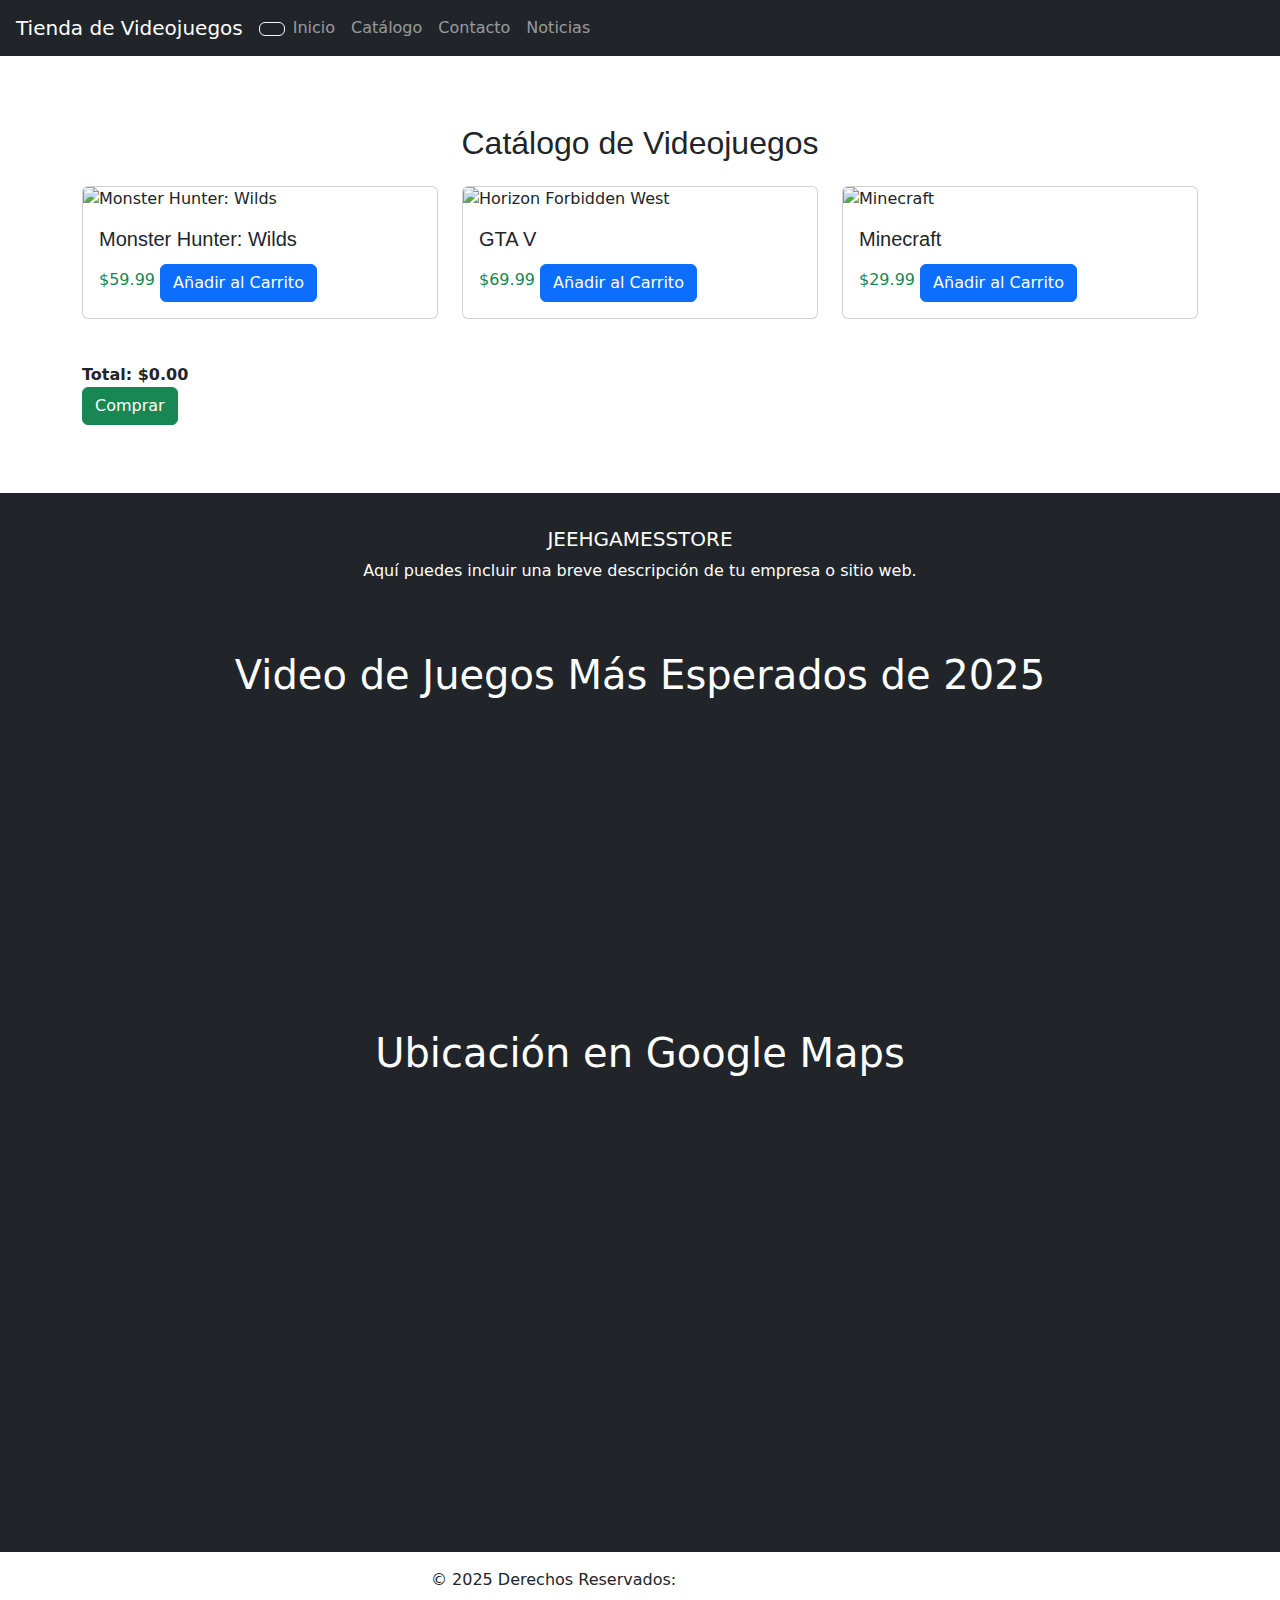
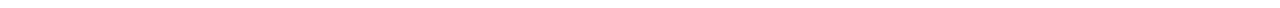
==== catalogo.html @ 18debe24 "Segundo parcial" ====
<!DOCTYPE html>
<html lang="es">
<head>
    <meta charset="UTF-8">
    <meta name="viewport" content="width=device-width, initial-scale=1.0">
    <title>Catálogo de Videojuegos</title>
    <link rel="stylesheet" href="css/styles.css">
    <link rel="stylesheet" href="https://cdn.jsdelivr.net/npm/bootstrap@5.3.0/dist/css/bootstrap.min.css">
     <!-- mas icono -->
     <link rel="icon" href="https://cdn-icons-png.flaticon.com/512/330/330942.png" type="image/png">
</head>
<body>
    <header class="navbar navbar-expand-lg navbar-dark bg-dark px-3">
        <a class="navbar-brand" href="#">Tienda de Videojuegos</a>
        <div class="ms-auto"> <!-- Clase para mover el botón a la derecha -->
            <button class="btn btn-outline-light" id="toggle-dark-mode">
                <i class="bi bi-moon"></i> <!-- Icono de Bootstrap para el modo oscuro -->
            </button>
        </div>
        <div class="collapse navbar-collapse" id="navbarNav">
            <ul class="navbar-nav me-auto">
                <li class="nav-item"><a class="nav-link" href="index.html">Inicio</a></li>
                <li class="nav-item"><a class="nav-link" href="catalogo.html">Catálogo</a></li>
                <li class="nav-item"><a class="nav-link" href="contacto.html">Contacto</a></li>
                <li class="nav-item"><a class="nav-link" href="noticias.html">Noticias</a></li>
            </ul>
        </div>
    </header>


    <div class="container my-5">
        <h2 class="text-center mb-4">Catálogo de Videojuegos</h2>
        <div class="row">
            <div class="col-md-4 mb-4">
                <div class="card game-card">
                    <img src="https://static1.srcdn.com/wordpress/wp-content/uploads/2025/02/key-art-from-monster-hunter-wilds-shows-a-player-character-riding-a-seikret-looking-out-at-a-vast-landscape.jpg" class="card-img-top" alt="Monster Hunter: Wilds">
                    <div class="card-body">
                        <h5 class="card-title">Monster Hunter: Wilds</h5>
                        <div class="price">
                            <span class="text-success">$59.99</span>
                            <button class="btn btn-primary add-to-cart" onclick="addToCart(59.99)">Añadir al Carrito</button>
                        </div>
                    </div>
                </div>
            </div>
            <div class="col-md-4 mb-4">
                <div class="card game-card">
                    <img src="https://image.api.playstation.com/vulcan/ap/rnd/202203/0302/bZ1JTRXzoyl3hkcsloKcCgdB.jpg" class="card-img-top" alt="Horizon Forbidden West">
                    <div class="card-body">
                        <h5 class="card-title">GTA V</h5>
                        <div class="price">
                            <span class="text-success">$69.99</span>
                            <button class="btn btn-primary add-to-cart" onclick="addToCart(69.99)">Añadir al Carrito</button>
                        </div>
                    </div>
                </div>
            </div>
            <div class="col-md-4 mb-4">
                <div class="card game-card">
                    <img src="https://www.minecraft.net/content/dam/minecraftnet/games/minecraft/key-art/Vanilla-PMP_Collection-Carousel-0_Buzzy-Bees_1280x768.jpg" class="card-img-top" alt="Minecraft">
                    <div class="card-body">
                        <h5 class="card-title">Minecraft</h5>
                        <div class="price">
                            <span class="text-success">$29.99</span>
                            <button class="btn btn-primary add-to-cart" onclick="addToCart(29.99)">Añadir al Carrito</button>
                        </div>
                    </div>
                </div>
            </div>
        </div>
        <div class="total" id="total-amount">Total: $0.00</div>
        <button class="btn btn-success buy-button" id="buy-button" onclick="buy()">Comprar</button>
    </div>


      <footer class="bg-dark text-white text-center">
        <div class="container p-4">
            <h5 class="text-uppercase">jeehgamesstore</h5>
            <p>Aquí puedes incluir una breve descripción de tu empresa o sitio web.</p>
            <div class="social-icons">
                <a href="https://www.instagram.com/jeehgamesstore/" class="text-white">
                    <i class="fab fa-instagram fa-5x"></i> <!-- Aumenta el tamaño del ícono -->
                </a>
            </div>
        </div>
    <div>
        <h1>Video de Juegos Más Esperados de 2025</h1>
        <iframe width="560" height="315" src="https://www.youtube.com/embed/ID_DEL_VIDEO" frameborder="0" allow="accelerometer; autoplay; clipboard-write; encrypted-media; gyroscope; picture-in-picture" allowfullscreen></iframe>
    
        <h1>Ubicación en Google Maps</h1>
        <iframe src="https://www.google.com/maps/embed?pb=!1m18!1m12!1m3!1d3783.975044214292!2d-69.9772419247631!3d18.515123370787824!2m3!1f0!2f0!3f0!3m2!1i1024!2i768!4f13.1!3m3!1m2!1s0x8eaf889f8596bd3f%3A0x5f2a4b69e3b4f7ea!2sJeeh%20Games%20Store!5e0!3m2!1ses!2sdo!4v1710202212345" 
    width="600" 
    height="450" 
    style="border:0;" 
    allowfullscreen="" 
    loading="lazy">
</iframe>

    </div>

    </footer>
    
        <div class="text-center p-3" style="background-color: rgba(255, 255, 255, 0.2);">
            © 2025 Derechos Reservados:
            <a class="text-white" href="#">jeehgamesstore.com</a>
        </div>
    </footer>
    <script src="js/script.js"></script>
    <script src="https://cdn.jsdelivr.net/npm/bootstrap@5.3.0/dist/js/bootstrap.bundle.min.js"></script>
</body>
</html>
---- css/styles.css ----
/* Estilos generales */
body {
    font-family: 'Arial', sans-serif; /* Fuente por defecto */
}
h2 {
    font-family: 'Big Shoulders Display', sans-serif; /* Aplicar la fuente Big Shoulders a los encabezados */
}
.card-title {
    font-family: 'Big Shoulders Display', sans-serif; /* Aplicar la fuente Big Shoulders a los títulos de las tarjetas */
}


body {
    font-family: 'Arial', sans-serif; /* Fuente por defecto */
    background-color: #f8f9fa; /* Color de fondo claro */
    color: #212529; /* Color de texto oscuro */
    transition: background-color 0.3s, color 0.3s; /* Transición suave para el modo oscuro */
}

h2 {
    font-family: 'Big Shoulders Display', sans-serif; /* Fuente para encabezados */
}

.card-title {
    font-family: 'Big Shoulders Display', sans-serif; /* Fuente para títulos de tarjetas */
}

/* Estilos para el modo oscuro */
body.dark-mode {
    background-color: #343a40; /* Color de fondo oscuro */
    color: #f8f9fa; /* Color de texto claro */
}

.navbar {
    transition: background-color 0.3s; /* Transición suave para la barra de navegación */
}

.navbar-dark {
    background-color: #212529; /* Color de fondo de la barra de navegación en modo claro */
}

body.dark-mode .navbar-dark {
    background-color: #495057; /* Color de fondo de la barra de navegación en modo oscuro */
}

.nav-link {
    color: #f8f9fa; /* Color de texto de los enlaces */
}

body.dark-mode .nav-link {
    color: #adb5bd; /* Color de texto de los enlaces en modo oscuro */
}

.carousel-caption h5 {
    font-family: 'Big Shoulders Display', sans-serif; /* Fuente para títulos del carrusel */
    font-size: 1.5rem; /* Tamaño de fuente para títulos */
}

.carousel-caption p {
    font-family: 'Arial', sans-serif; /* Fuente para descripciones del carrusel */
    font-size: 1rem; /* Tamaño de fuente para descripciones */
}

/* Estilos para botones */
.btn {
    transition: background-color 0.3s, color 0.3s; /* Transición suave para botones */
}

body.dark-mode .btn {
    background-color: #495057; /* Color de fondo de botones en modo oscuro */
    color: #f8f9fa; /* Color de texto de botones en modo oscuro */
}

body.dark-mode .btn:hover {
    background-color: #6c757d; /* Color de fondo de botones al pasar el mouse en modo oscuro */
}

/* Estilos para el contenedor principal */
#principal {
    padding: 20px;
}

/* Estilos para el pie de página */
footer {
    background-color: #212529; /* Color de fondo del pie de página */
    color: #f8f9fa; /* Color de texto del pie de página */
    text-align: center;
    padding: 10px 0;
    position: relative;
    bottom: 0;
    width: 100%;
}

/* carrucel con html2 */
.carousel-caption h5 {
    font-family: 'Big Shoulders Display', sans-serif; /* Aplicar la fuente Big Shoulders a los títulos del carrusel */
    font-size: 1.5rem; /* Ajusta el tamaño de la fuente según sea necesario */
}

.carousel-caption p {
    font-family: 'Arial', sans-serif; /* Puedes mantener la fuente por defecto o cambiarla */
    font-size: 1rem; /* Ajusta el tamaño de la fuente según sea necesario */
}

.container {
    padding: 20px;
}

.img-fluid {
    border-radius: 10px; /* Rounded corners */
    margin-bottom: 15px; /* Space below each image */
}

.album-image {
    width: 100%; /* Asegura que la imagen ocupe el 100% del ancho de la columna */
    height: 200px; /* Establece una altura fija para todas las imágenes */
    object-fit: cover; /* Asegura que la imagen mantenga su proporción y se recorte si es necesario */
    border-radius: 10px; /* Bordes redondeados */
    margin-bottom: 15px; /* Espaciado inferior */
}

/* icono de las redes */
.social-icons {
    margin-top: 20px; /* Espacio superior para separar el ícono del texto */
}

.social-icons a {
    display: inline-block; /* Asegúrate de que el enlace se comporte como un bloque en línea */
}

.social-icons i {
    transition: transform 0.3s; /* Transición suave para el efecto hover */
}

.social-icons i:hover {
    transform: scale(1.1); /* Aumenta el tamaño del ícono al pasar el mouse */
}

/* Catalogo */

body {
    font-family: 'Arial', sans-serif; /* Fuente por defecto */
}
h2 {
    font-family: 'Big Shoulders Display', sans-serif; /* Aplicar la fuente Big Shoulders a los encabezados */
}
.card-title {
    font-family: 'Big Shoulders Display', sans-serif; /* Aplicar la fuente Big Shoulders a los títulos de las tarjetas */
}
.price {
    position: relative;
    display: inline-block; /* Asegura que el precio y el botón estén en línea */
}
.add-to-cart {
    display: none; /* Ocultar el botón por defecto */
    margin-top: 5px; /* Espacio entre el precio y el botón */
}
.price:hover .add-to-cart {
    display: block; /* Mostrar el botón al pasar el ratón sobre el precio */
}
.total {
    font-weight: bold;
    margin-top: 20px;
}
.buy-button {
    display: none; /* Ocultar el botón de compra por defecto */
}


/* Estilos generales para la sección de contacto */
#contacto {
    background-color: #f8f9fa; /* Color de fondo claro */
    padding: 40px 0; /* Espaciado superior e inferior */
    border-radius: 8px; /* Bordes redondeados */
    box-shadow: 0 4px 8px rgba(0, 0, 0, 0.1); /* Sombra sutil */
}

#contacto h2 {
    font-family: 'Big Shoulders Display', cursive; /* Fuente personalizada */
    margin-bottom: 20px; /* Espaciado inferior */
}

#contacto p {
    margin-bottom: 30px; /* Espaciado inferior */
}

/* Estilos para el formulario */
.form-label {
    font-weight: bold; /* Negrita para las etiquetas */
}

.btn-primary {
    background-color: #007bff; /* Color de fondo del botón */
    border: none; /* Sin borde */
}

.btn-primary:hover {
    background-color: #0056b3; /* Color de fondo al pasar el mouse */
}

/* Estilos para el modal */
.modal-content {
    border-radius: 8px; /* Bordes redondeados para el modal */
}

.modal-header {
    background-color: #007bff; /* Color de fondo del encabezado del modal */
    color: white; /* Color del texto del encabezado */
}

.modal-footer {
    border-top: none; /* Sin borde superior en el pie del modal */
}

/* Estilos para el checkbox */
.form-check-label a {
    color: #007bff; /* Color del enlace */
    text-decoration: none; /* Sin subrayado */
}

.form-check-label a:hover {
    text-decoration: underline; /* Subrayado al pasar el mouse */
}

/* Estilos para el modo oscuro */
body.dark-mode {
    background-color: #121212; /* Color de fondo oscuro */
    color: #ffffff; /* Color de texto claro */
}

body.dark-mode #contacto {
    background-color: #1e1e1e; /* Fondo oscuro para la sección de contacto */
}

body.dark-mode .modal-content {
    background-color: #2c2c2c; /* Fondo oscuro para el modal */
    color: #ffffff; /* Color de texto claro en el modal */
}

body.dark-mode .modal-header {
    background-color: #007bff; /* Mantener el color del encabezado del modal */
    color: white; /* Color del texto del encabezado */
}

body.dark-mode .btn-primary {
    background-color: #0056b3; /* Color del botón en modo oscuro */
}

body.dark-mode .form-check-label a {
    color: #007bff; /* Color del enlace en modo oscuro */
}
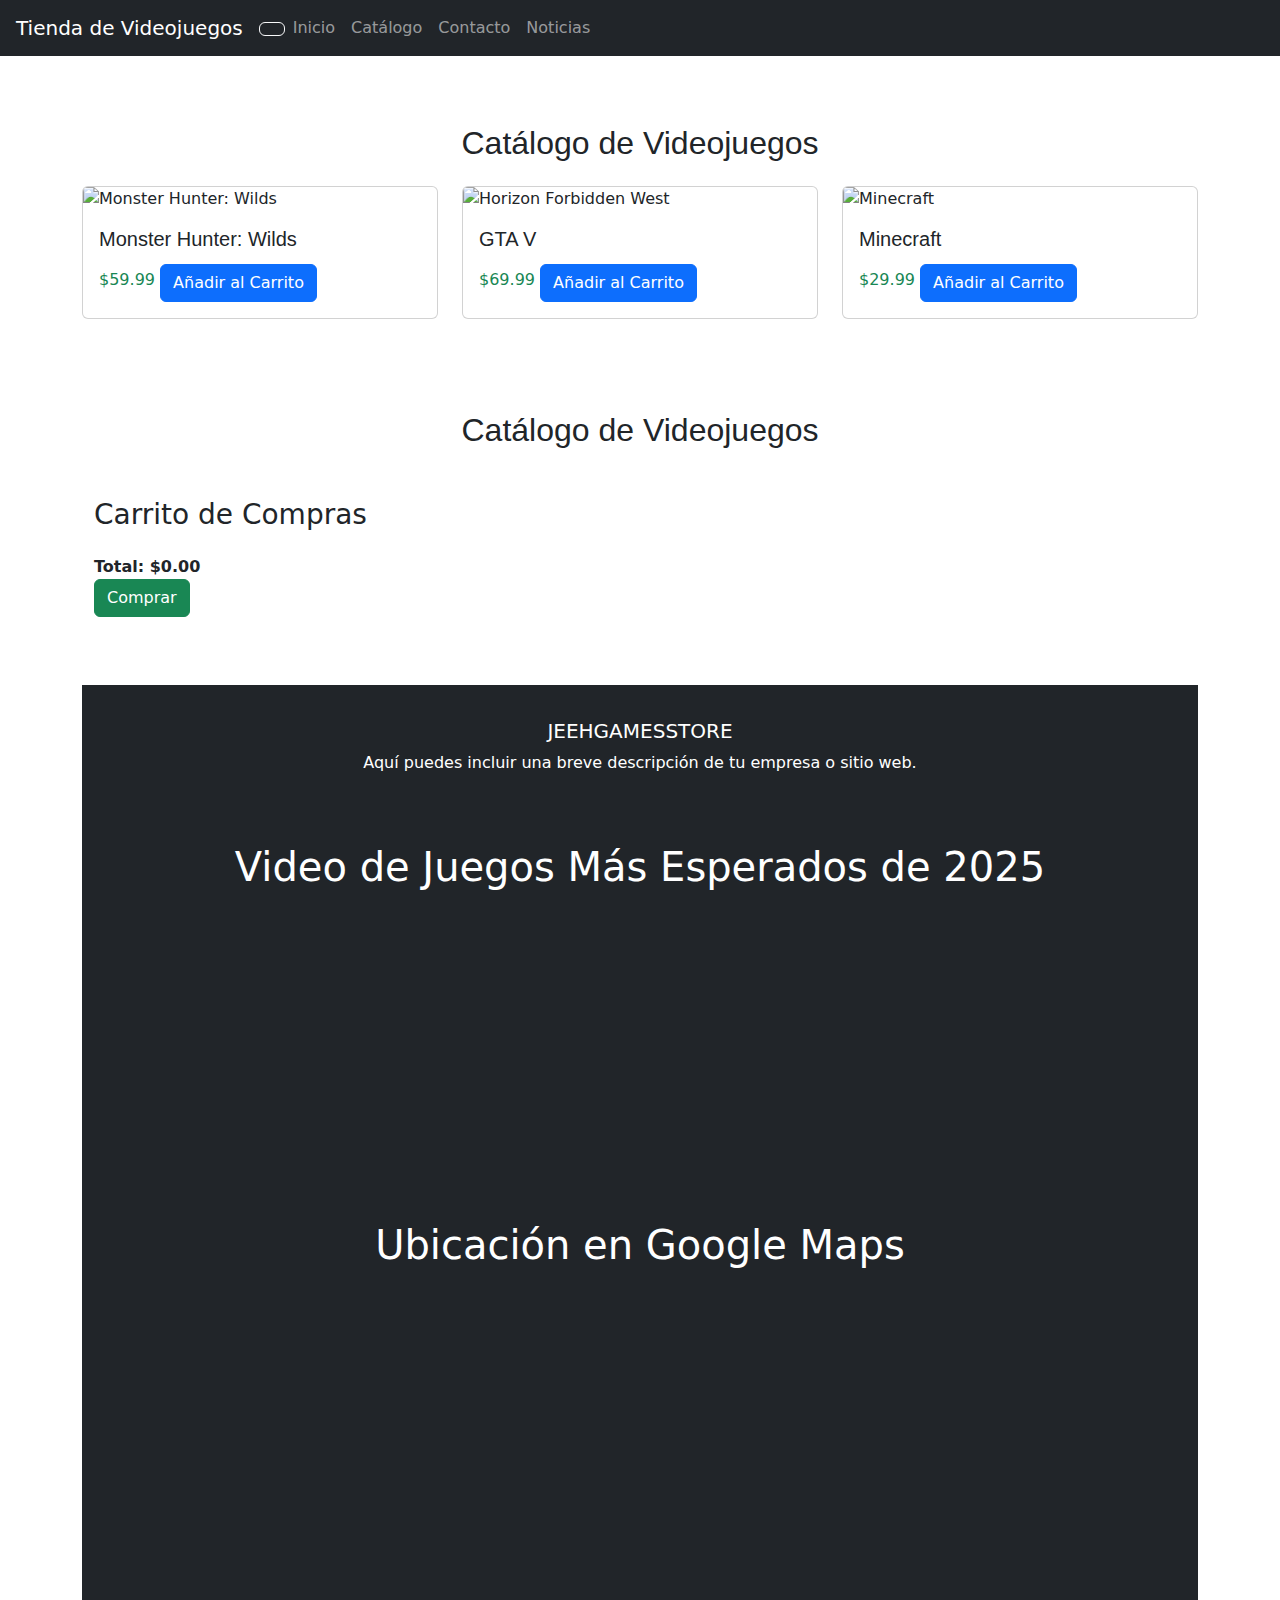
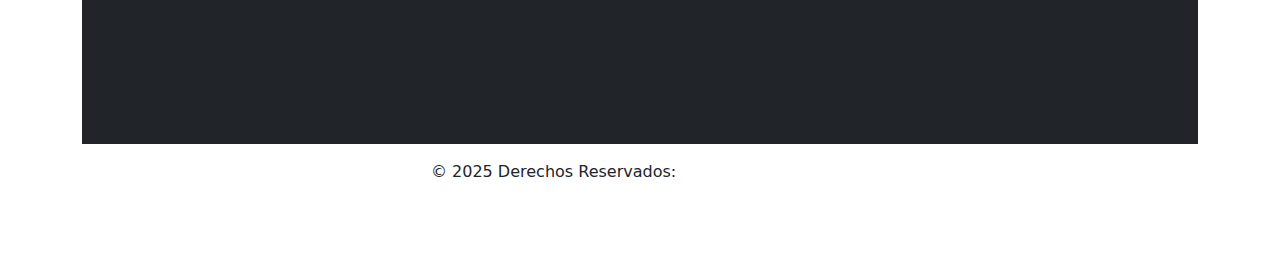
==== commit 8f717e36: "Update catalogo.html" ====
--- a/catalogo.html
+++ b/catalogo.html
@@ -68,9 +68,17 @@
                 </div>
             </div>
         </div>
-        <div class="total" id="total-amount">Total: $0.00</div>
-        <button class="btn btn-success buy-button" id="buy-button" onclick="buy()">Comprar</button>
+    <div class="container my-5">
+    <h2 class="text-center mb-4">Catálogo de Videojuegos</h2>
+    <div class="row">
+        <!-- Aquí van tus tarjetas de videojuegos -->
     </div>
+    
+    <h3 class="mt-4">Carrito de Compras</h3>
+    <div id="cart-items" class="mb-4"></div>
+    <div class="total" id="total-amount">Total: $0.00</div>
+    <button class="btn btn-success buy-button" id="buy-button" onclick="buy()">Comprar</button>
+</div>
 
 
       <footer class="bg-dark text-white text-center">
@@ -108,4 +116,4 @@
     <script src="js/script.js"></script>
     <script src="https://cdn.jsdelivr.net/npm/bootstrap@5.3.0/dist/js/bootstrap.bundle.min.js"></script>
 </body>
-</html>+</html>
